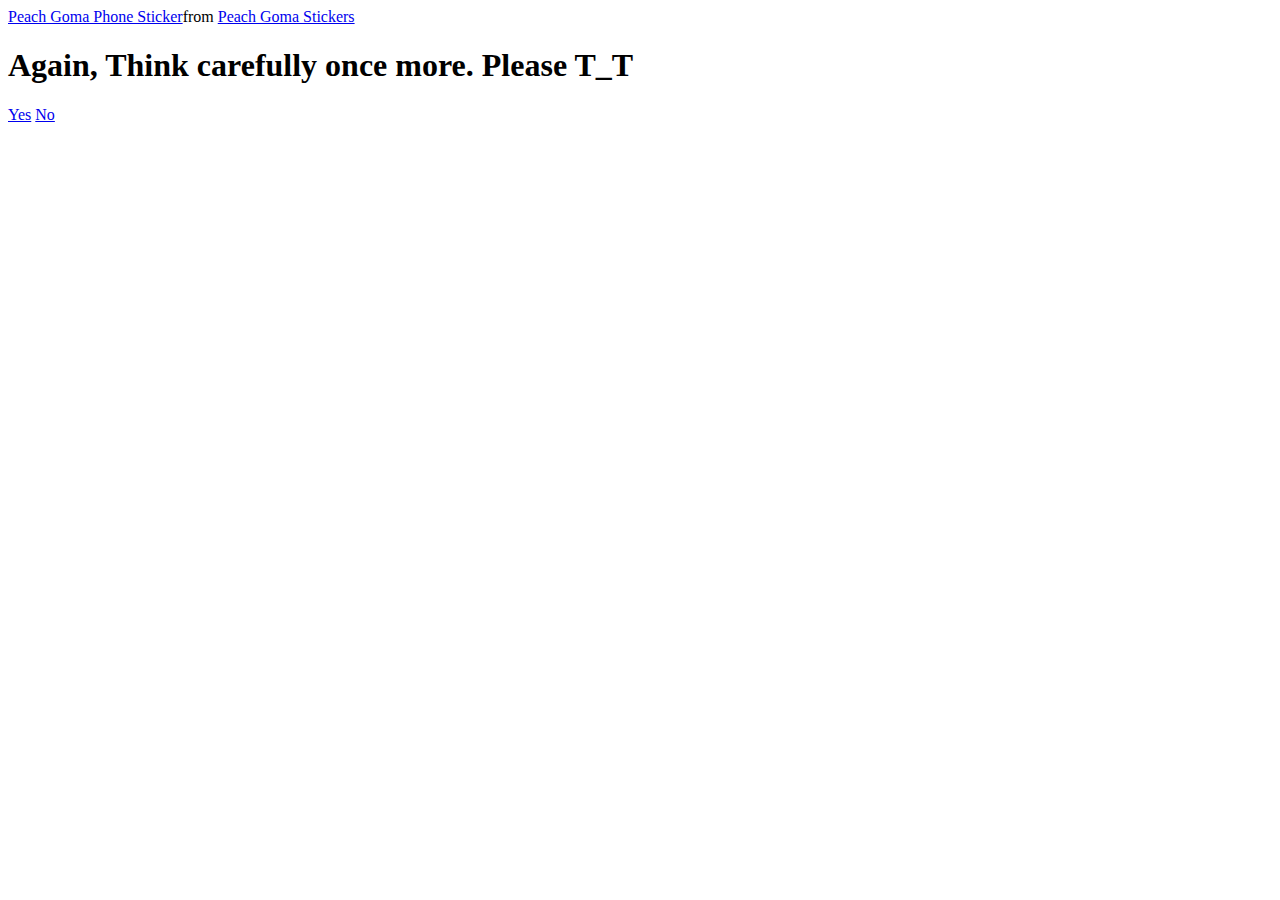
==== no3.html @ 80d5b499 "Update no3.html" ====
<!DOCTYPE html>
<html lang="en">
    <head>
        <meta charset = "UTF-8">
        <meta name = "viewpoint" content="width=device-width, initial-scale=1.0">
        <title>Ask Her Vanessa Out</title>

        <link rel="stylesheet" href="./style.css">
    </head>
    <body>
        <div class = "container">
            <div class="tenor-gif-embed" data-postid="15974530976611222074" data-share-method="host" data-aspect-ratio="1.26923" data-width="100%"><a href="https://tenor.com/view/peach-goma-phone-gif-15974530976611222074">Peach Goma Phone Sticker</a>from <a href="https://tenor.com/search/peach+goma-stickers">Peach Goma Stickers</a></div> 
            <script type="text/javascript" async src="https://tenor.com/embed.js"></script>
            <h1>Again, Think carefully once more. Please T_T</h1>
            <p></p>

            <div class = "btn">
                <a href="yes.html">Yes</a>
                <a href="#" id="move-random">No</a>

            </div>
        </div>
        <script src="./script.js"></script>
        <script>
            // Add a condition to redirect only on page load (i.e., on browser refresh)
            if (performance.navigation.type === performance.navigation.TYPE_RELOAD) {
                window.location.replace("index.html");
            }
        </script>
    </body>
</html>
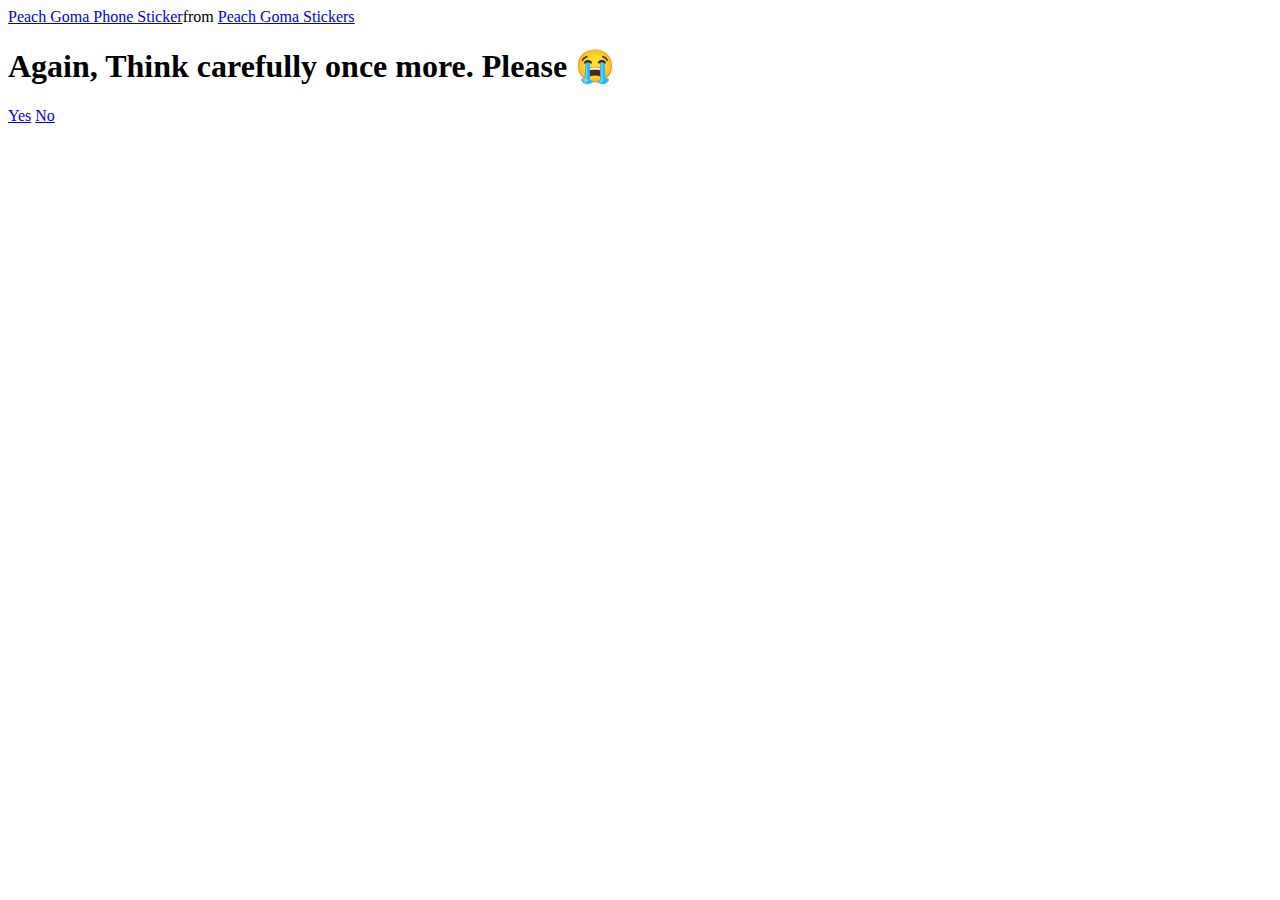
==== commit 089c9a62: "Update no3.html" ====
--- a/no3.html
+++ b/no3.html
@@ -11,7 +11,7 @@
         <div class = "container">
             <div class="tenor-gif-embed" data-postid="15974530976611222074" data-share-method="host" data-aspect-ratio="1.26923" data-width="100%"><a href="https://tenor.com/view/peach-goma-phone-gif-15974530976611222074">Peach Goma Phone Sticker</a>from <a href="https://tenor.com/search/peach+goma-stickers">Peach Goma Stickers</a></div> 
             <script type="text/javascript" async src="https://tenor.com/embed.js"></script>
-            <h1>Again, Think carefully once more. Please T_T</h1>
+            <h1>Again, Think carefully once more. Please 😭</h1>
             <p></p>
 
             <div class = "btn">
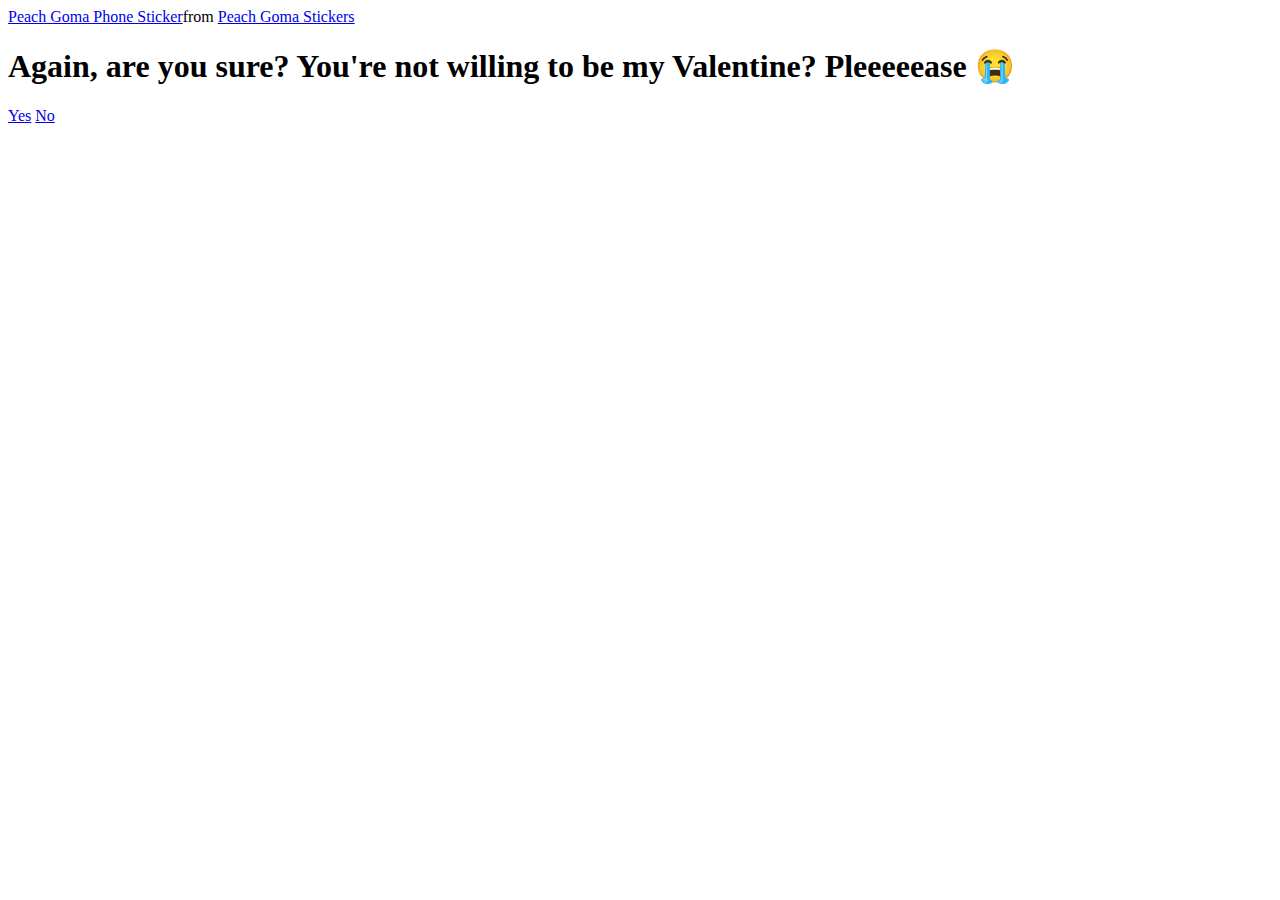
==== commit 30748ede: "Update no3.html" ====
--- a/no3.html
+++ b/no3.html
@@ -3,7 +3,7 @@
     <head>
         <meta charset = "UTF-8">
         <meta name = "viewpoint" content="width=device-width, initial-scale=1.0">
-        <title>Ask Her Vanessa Out</title>
+        <title>Ask Vanessa Out</title>
 
         <link rel="stylesheet" href="./style.css">
     </head>
@@ -11,7 +11,7 @@
         <div class = "container">
             <div class="tenor-gif-embed" data-postid="15974530976611222074" data-share-method="host" data-aspect-ratio="1.26923" data-width="100%"><a href="https://tenor.com/view/peach-goma-phone-gif-15974530976611222074">Peach Goma Phone Sticker</a>from <a href="https://tenor.com/search/peach+goma-stickers">Peach Goma Stickers</a></div> 
             <script type="text/javascript" async src="https://tenor.com/embed.js"></script>
-            <h1>Again, Think carefully once more. Please 😭</h1>
+            <h1>Again, are you sure? You're not willing to be my Valentine? Pleeeeease 😭</h1>
             <p></p>
 
             <div class = "btn">
